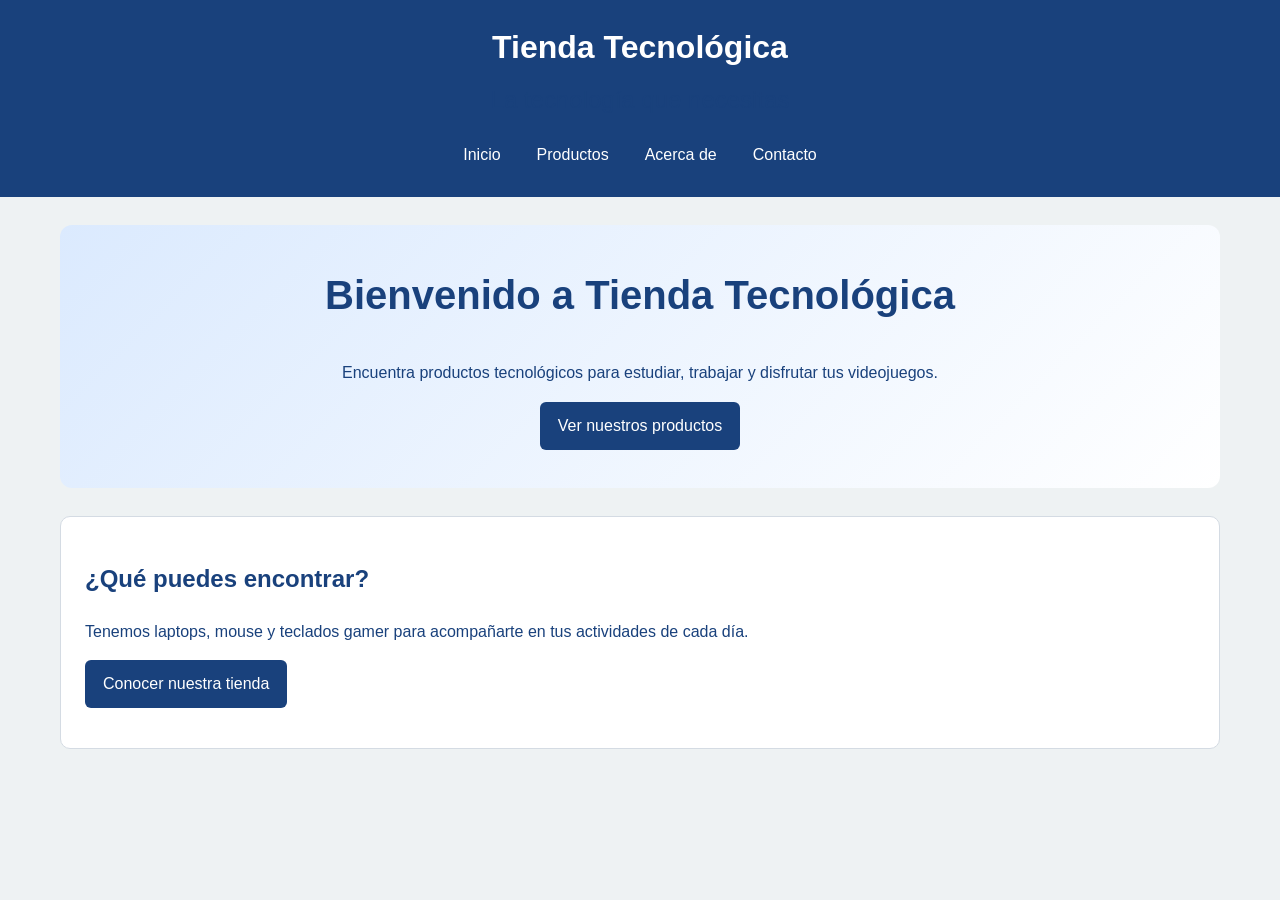
==== index.html @ 21805620 "Add files via upload" ====
<!DOCTYPE html>
<html lang="es">
<head>
    <meta charset="UTF-8">
    <meta name="viewport" content="width=device-width, initial-scale=1.0">
    <title>Inicio - Tienda Tecnológica</title>
    <link rel="stylesheet" href="estilosProductos.css">
</head>
<body>
    <header>
        <h1>Tienda Tecnológica</h1>
        <h2>La tecnología que necesitas</h2>
        <nav>
            <a href="index.html">Inicio</a>
            <a href="productos.html">Productos</a>
            <a href="acerca.html">Acerca de</a>
            <a href="contacto.html">Contacto</a>
        </nav>
    </header>
    <main>
        <section class="hero">
            <h2>Bienvenido a Tienda Tecnológica</h2>
            <p>Encuentra productos tecnológicos para estudiar, trabajar y disfrutar tus videojuegos.</p>
            <a class="boton" href="productos.html">Ver nuestros productos</a>
        </section>
        <section class="panel">
            <h2>¿Qué puedes encontrar?</h2>
            <p>Tenemos laptops, mouse y teclados gamer para acompañarte en tus actividades de cada día.</p>
            <p class="centrado"><a class="boton" href="inicio.html">Conocer nuestra tienda</a></p>
        </section>
    </main>

</body>
</html>
---- estilosProductos.css ----
/* Configuración general */
* {
    box-sizing:border-box;
}

body {
    font-family: Arial, Helvetica, sans-serif;
    background-color: #eef2f3;
    color: #19417c;
    margin: 0;
    line-height: 1.6;
}

header {
    background-color: #19417c;
    color: white;
    text-align: center;
    padding: 22px 15px;
}

header h1 {
    margin: 0 0 8px;
}

header h2 {
    margin: 0 0 12px;
    font-weight: normal;
}

nav {
    display: flex;
    flex-wrap: wrap;
    justify-content: center;
    gap: 10px;
    margin-top: 14px;
}

nav a {
    color: white;
    text-decoration: none;
    padding: 8px 13px;
    border-radius: 5px;
}

nav a:hover,
nav a:focus {
    background-color: #ffd166;
    color: #19417c;
}

main {
    max-width: 1200px;
    margin: 0 auto;
    padding: 28px 20px;
}

h2, h3 {
    color: #19417c;
}

main > h2,
main > .centrado {
    text-align: center;
}

.hero {
    text-align: center;
    padding: 38px 20px;
    background: linear-gradient(135deg, #dbeafe, #ffffff);
    border-radius: 12px;
    margin-bottom: 28px;
}

.hero h2 {
    font-size: clamp(1.7rem, 4vw, 2.5rem);
    margin-top: 0;
}

.boton,
button {
    display: inline-block;
    background-color: #19417c;
    color: white;
    border: none;
    border-radius: 6px;
    padding: 11px 18px;
    font-size: 1rem;
    text-decoration: none;
    cursor: pointer;
}

.boton:hover,
button:hover {
    background-color: #12315e;
}

.productos {
    display: flex;
    flex-wrap: wrap;
    justify-content: center;
    gap: 24px;
    margin-top: 25px;
}

.producto {
    background-color: white;
    width: 260px;
    max-width: 100%;
    padding: 16px;
    border: 1px solid #d4dbe3;
    border-radius: 10px;
    text-align: center;
    box-shadow: 0 3px 9px rgba(0, 0, 0, 0.08);
}

.producto img {
    width: 100%;
    height: 165px;
    object-fit: contain;
    background-color: #f8fafc;
    border-radius: 6px;
}

.producto h3 {
    margin-bottom: 6px;
}

.producto p {
    color: #364152;
}

.precio {
    color: #19417c !important;
    font-size: 1.1rem;
    font-weight: bold;
}

.detalle {
    display: flex;
    flex-wrap: wrap;
    align-items: center;
    justify-content: center;
    gap: 30px;
    background: white;
    padding: 25px;
    border-radius: 12px;
    box-shadow: 0 3px 9px rgba(0, 0, 0, 0.08);
}

.detalle img {
    width: 360px;
    max-width: 100%;
    max-height: 320px;
    object-fit: contain;
    background-color: #f8fafc;
    border-radius: 8px;
}

.detalle-info {
    flex: 1;
    min-width: 240px;
}

.panel {
    background: white;
    padding: 24px;
    margin: 18px 0;
    border-radius: 10px;
    border: 1px solid #d4dbe3;
}

.contacto {
    max-width: 650px;
    margin: 0 auto;
    background: white;
    padding: 24px;
    border-radius: 10px;
    box-shadow: 0 3px 9px rgba(0, 0, 0, 0.08);
}

.contacto label {
    display: block;
    margin: 12px 0 5px;
    font-weight: bold;
}

.contacto input,
.contacto textarea,
.contacto select {
    display: block;
    width: 100%;
    padding: 11px;
    border: 1px solid #b7c2d0;
    border-radius: 5px;
    font: inherit;
}

.contacto textarea {
    min-height: 120px;
    resize: vertical;
}

footer {
    background-color: #19417c;
    color: white;
    text-align: center;
    padding: 16px;
    margin-top: 25px;
}

footer p {
    margin: 0;
}

@media (max-width: 600px) {
    main {
        padding: 18px 12px;
    }

    .producto {
        width: 100%;
    }

    .detalle {
        padding: 16px;
    }
}
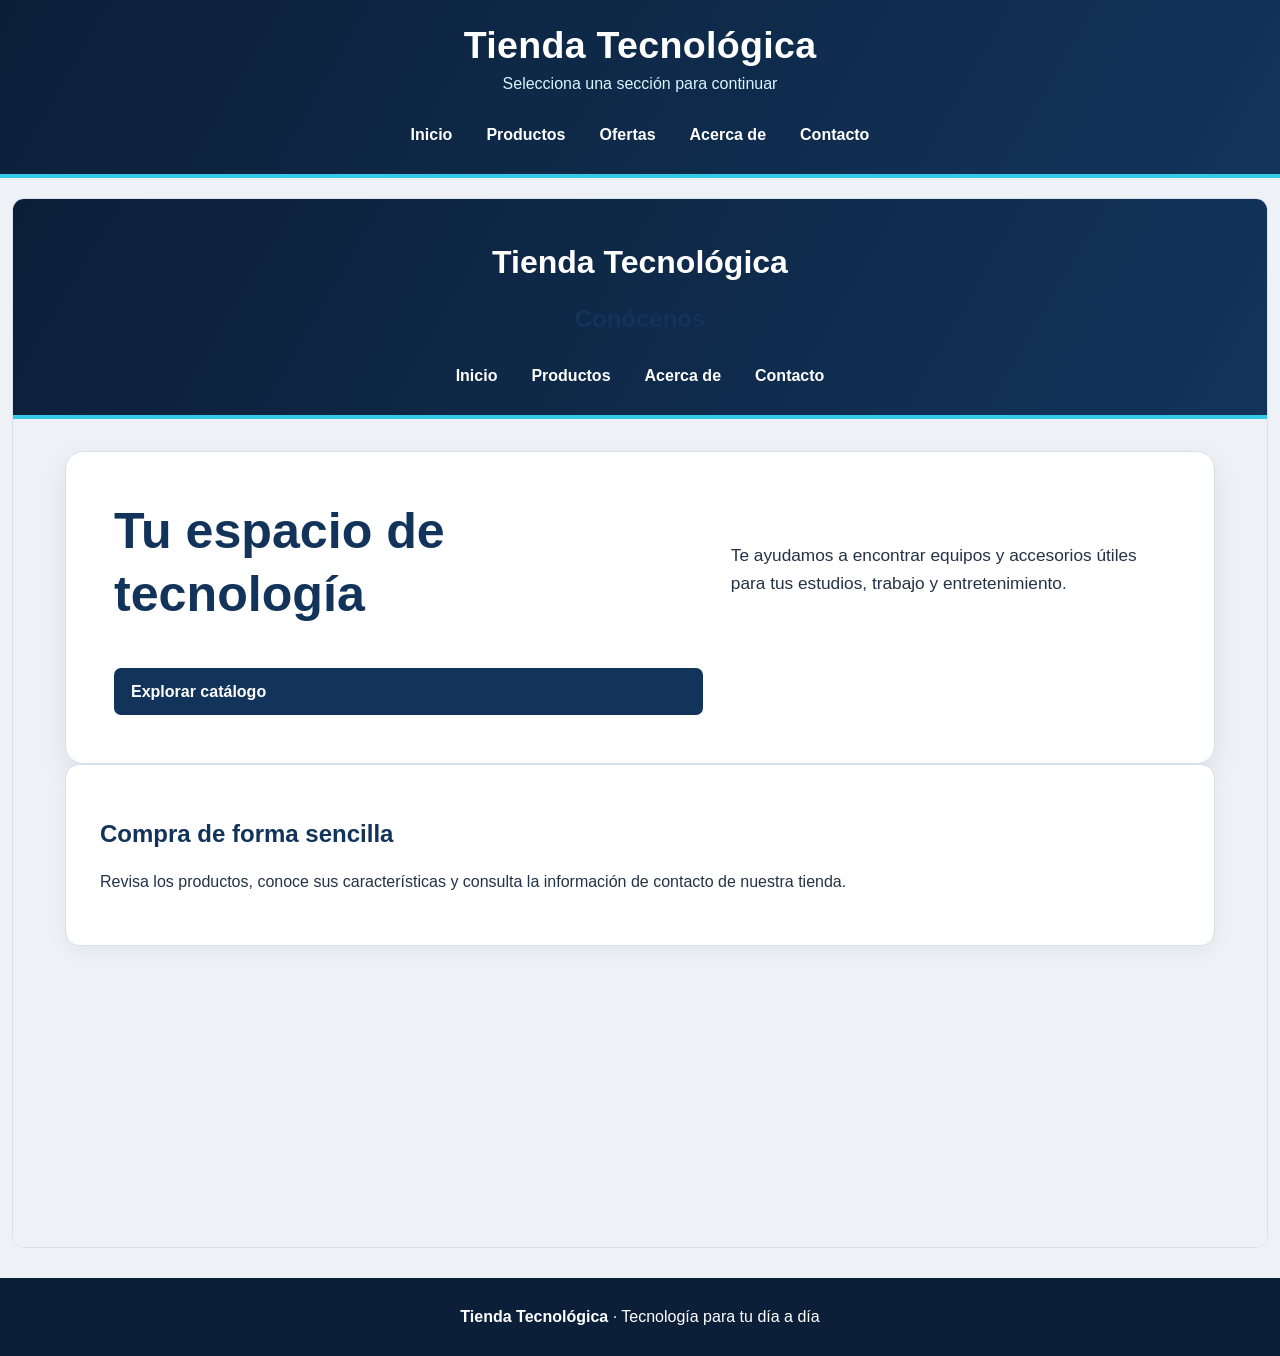
==== commit 0e00efe2: "Add files via upload" ====
--- a/index.html
+++ b/index.html
@@ -1,34 +1,38 @@
-<!DOCTYPE html>
-<html lang="es">
-<head>
-    <meta charset="UTF-8">
-    <meta name="viewport" content="width=device-width, initial-scale=1.0">
-    <title>Inicio - Tienda Tecnológica</title>
-    <link rel="stylesheet" href="estilosProductos.css">
-</head>
-<body>
-    <header>
-        <h1>Tienda Tecnológica</h1>
-        <h2>La tecnología que necesitas</h2>
-        <nav>
-            <a href="index.html">Inicio</a>
-            <a href="productos.html">Productos</a>
-            <a href="acerca.html">Acerca de</a>
-            <a href="contacto.html">Contacto</a>
-        </nav>
-    </header>
-    <main>
-        <section class="hero">
-            <h2>Bienvenido a Tienda Tecnológica</h2>
-            <p>Encuentra productos tecnológicos para estudiar, trabajar y disfrutar tus videojuegos.</p>
-            <a class="boton" href="productos.html">Ver nuestros productos</a>
-        </section>
-        <section class="panel">
-            <h2>¿Qué puedes encontrar?</h2>
-            <p>Tenemos laptops, mouse y teclados gamer para acompañarte en tus actividades de cada día.</p>
-            <p class="centrado"><a class="boton" href="inicio.html">Conocer nuestra tienda</a></p>
-        </section>
-    </main>
-
-</body>
-</html>
+<!DOCTYPE html>
+<html lang="es">
+<head>
+    <meta charset="UTF-8">
+    <meta name="viewport" content="width=device-width, initial-scale=1.0">
+    <meta name="description" content="Tienda Tecnológica: productos, ofertas y accesorios.">
+    <title>Tienda Tecnológica</title>
+    <link rel="stylesheet" href="estilosProductos.css">
+</head>
+<body>
+    <header>
+        <h1 class="marca">Tienda Tecnológica</h1>
+        <p class="subtitulo-header">Selecciona una sección para continuar</p>
+        <nav aria-label="Menú principal">
+            <a href="inicio.html" target="contenido">Inicio</a>
+            <a href="productos.html" target="contenido">Productos</a>
+            <a href="ofertas.html" target="contenido">Ofertas</a>
+            <a href="acerca.html" target="contenido">Acerca de</a>
+            <a href="contacto.html" target="contenido">Contacto</a>
+        </nav>
+    </header>
+
+    <main class="contenedor-marco">
+        <iframe
+            class="marco-contenido"
+            name="contenido"
+            id="contenido"
+            src="inicio.html"
+            title="Contenido de Tienda Tecnológica">
+        </iframe>
+    </main>
+
+    <footer>
+        <p><strong>Tienda Tecnológica</strong> · Tecnología para tu día a día</p>
+    </footer>
+    <script src="producto.js" defer></script>
+</body>
+</html>
--- a/estilosProductos.css
+++ b/estilosProductos.css
@@ -1,227 +1,356 @@
-/* Configuración general */
-* {
-    box-sizing:border-box;
-}
-
-body {
-    font-family: Arial, Helvetica, sans-serif;
-    background-color: #eef2f3;
-    color: #19417c;
-    margin: 0;
-    line-height: 1.6;
-}
-
-header {
-    background-color: #19417c;
-    color: white;
-    text-align: center;
-    padding: 22px 15px;
-}
-
-header h1 {
-    margin: 0 0 8px;
-}
-
-header h2 {
-    margin: 0 0 12px;
-    font-weight: normal;
-}
-
-nav {
-    display: flex;
-    flex-wrap: wrap;
-    justify-content: center;
-    gap: 10px;
-    margin-top: 14px;
-}
-
-nav a {
-    color: white;
-    text-decoration: none;
-    padding: 8px 13px;
-    border-radius: 5px;
-}
-
-nav a:hover,
-nav a:focus {
-    background-color: #ffd166;
-    color: #19417c;
-}
-
-main {
-    max-width: 1200px;
-    margin: 0 auto;
-    padding: 28px 20px;
-}
-
-h2, h3 {
-    color: #19417c;
-}
-
-main > h2,
-main > .centrado {
-    text-align: center;
-}
-
-.hero {
-    text-align: center;
-    padding: 38px 20px;
-    background: linear-gradient(135deg, #dbeafe, #ffffff);
-    border-radius: 12px;
-    margin-bottom: 28px;
-}
-
-.hero h2 {
-    font-size: clamp(1.7rem, 4vw, 2.5rem);
-    margin-top: 0;
-}
-
-.boton,
-button {
-    display: inline-block;
-    background-color: #19417c;
-    color: white;
-    border: none;
-    border-radius: 6px;
-    padding: 11px 18px;
-    font-size: 1rem;
-    text-decoration: none;
-    cursor: pointer;
-}
-
-.boton:hover,
-button:hover {
-    background-color: #12315e;
-}
-
-.productos {
-    display: flex;
-    flex-wrap: wrap;
-    justify-content: center;
-    gap: 24px;
-    margin-top: 25px;
-}
-
-.producto {
-    background-color: white;
-    width: 260px;
-    max-width: 100%;
-    padding: 16px;
-    border: 1px solid #d4dbe3;
-    border-radius: 10px;
-    text-align: center;
-    box-shadow: 0 3px 9px rgba(0, 0, 0, 0.08);
-}
-
-.producto img {
-    width: 100%;
-    height: 165px;
-    object-fit: contain;
-    background-color: #f8fafc;
-    border-radius: 6px;
-}
-
-.producto h3 {
-    margin-bottom: 6px;
-}
-
-.producto p {
-    color: #364152;
-}
-
-.precio {
-    color: #19417c !important;
-    font-size: 1.1rem;
-    font-weight: bold;
-}
-
-.detalle {
-    display: flex;
-    flex-wrap: wrap;
-    align-items: center;
-    justify-content: center;
-    gap: 30px;
-    background: white;
-    padding: 25px;
-    border-radius: 12px;
-    box-shadow: 0 3px 9px rgba(0, 0, 0, 0.08);
-}
-
-.detalle img {
-    width: 360px;
-    max-width: 100%;
-    max-height: 320px;
-    object-fit: contain;
-    background-color: #f8fafc;
-    border-radius: 8px;
-}
-
-.detalle-info {
-    flex: 1;
-    min-width: 240px;
-}
-
-.panel {
-    background: white;
-    padding: 24px;
-    margin: 18px 0;
-    border-radius: 10px;
-    border: 1px solid #d4dbe3;
-}
-
-.contacto {
-    max-width: 650px;
-    margin: 0 auto;
-    background: white;
-    padding: 24px;
-    border-radius: 10px;
-    box-shadow: 0 3px 9px rgba(0, 0, 0, 0.08);
-}
-
-.contacto label {
-    display: block;
-    margin: 12px 0 5px;
-    font-weight: bold;
-}
-
-.contacto input,
-.contacto textarea,
-.contacto select {
-    display: block;
-    width: 100%;
-    padding: 11px;
-    border: 1px solid #b7c2d0;
-    border-radius: 5px;
-    font: inherit;
-}
-
-.contacto textarea {
-    min-height: 120px;
-    resize: vertical;
-}
-
-footer {
-    background-color: #19417c;
-    color: white;
-    text-align: center;
-    padding: 16px;
-    margin-top: 25px;
-}
-
-footer p {
-    margin: 0;
-}
-
-@media (max-width: 600px) {
-    main {
-        padding: 18px 12px;
-    }
-
-    .producto {
-        width: 100%;
-    }
-
-    .detalle {
-        padding: 16px;
-    }
-}+/* Tienda Tecnológica - estilos compartidos */
+* {
+    box-sizing: border-box;
+}
+
+:root {
+    --azul: #12345b;
+    --azul-oscuro: #0b1f38;
+    --celeste: #35c9e8;
+    --dorado: #ffd166;
+    --fondo: #eef2f6;
+    --texto: #233246;
+    --blanco: #ffffff;
+    --borde: #d8e0e9;
+}
+
+html { scroll-behavior: smooth; }
+
+body {
+    margin: 0;
+    font-family: Arial, Helvetica, sans-serif;
+    background-color: var(--fondo);
+    color: var(--texto);
+    line-height: 1.6;
+}
+
+header {
+    background: linear-gradient(120deg, var(--azul-oscuro), var(--azul));
+    color: var(--blanco);
+    padding: 22px 20px 18px;
+    text-align: center;
+    border-bottom: 4px solid var(--celeste);
+}
+
+.marca {
+    margin: 0;
+    font-size: clamp(1.65rem, 4vw, 2.35rem);
+    letter-spacing: .3px;
+}
+
+.subtitulo-header {
+    margin: 2px 0 16px;
+    color: #d8f6ff;
+}
+
+nav {
+    display: flex;
+    flex-wrap: wrap;
+    justify-content: center;
+    gap: 8px;
+}
+
+nav a {
+    display: inline-block;
+    color: var(--blanco);
+    text-decoration: none;
+    padding: 9px 13px;
+    border-radius: 7px;
+    font-weight: bold;
+    transition: background-color .2s, color .2s;
+}
+
+nav a:hover, nav a:focus {
+    background-color: var(--dorado);
+    color: var(--azul-oscuro);
+    outline: none;
+}
+
+main {
+    width: min(1150px, calc(100% - 32px));
+    margin: 0 auto;
+    padding: 32px 0 44px;
+}
+
+h1, h2, h3 { line-height: 1.25; }
+h2 { color: var(--azul); }
+
+.centrado { text-align: center; }
+
+.hero {
+    display: grid;
+    grid-template-columns: 1.15fr .85fr;
+    align-items: center;
+    gap: 28px;
+    background: var(--blanco);
+    padding: clamp(22px, 5vw, 48px);
+    border: 1px solid var(--borde);
+    border-radius: 18px;
+    box-shadow: 0 10px 28px rgba(11, 31, 56, .08);
+}
+
+.hero h2 { font-size: clamp(2rem, 4vw, 3.15rem); margin: 0 0 14px; }
+.hero p { font-size: 1.08rem; }
+.hero-imagen { width: 100%; max-width: 440px; justify-self: center; }
+.etiqueta {
+    display: inline-block;
+    background: #ddf8ff;
+    color: var(--azul);
+    padding: 5px 11px;
+    border-radius: 999px;
+    font-size: .86rem;
+    font-weight: bold;
+    letter-spacing: .5px;
+}
+
+.boton, button {
+    display: inline-block;
+    background: var(--azul);
+    color: var(--blanco);
+    padding: 11px 17px;
+    border: 0;
+    border-radius: 7px;
+    text-decoration: none;
+    font: inherit;
+    font-weight: bold;
+    cursor: pointer;
+    transition: background-color .2s, transform .2s;
+}
+.boton:hover, button:hover { background: #1c568f; transform: translateY(-1px); }
+.boton-secundario { background: var(--celeste); color: var(--azul-oscuro); }
+.boton-secundario:hover { background: #8be6f5; }
+
+.seccion-titulo { text-align: center; margin: 34px 0 7px; }
+.seccion-descripcion { text-align: center; margin: 0 auto 24px; max-width: 720px; }
+
+/* Contenedor de todas las tarjetas */
+.productos {
+    display: flex;
+    flex-wrap: wrap;
+    justify-content: center;
+    align-items: stretch;
+    gap: 25px;
+}
+
+/* Tarjeta individual de cada producto */
+.producto {
+    display: flex;
+    flex-direction: column;
+    width: 100%;
+    max-width: 340px;
+    flex: 1 1 260px;
+    background: var(--blanco);
+    border: 1px solid var(--borde);
+    border-radius: 14px;
+    padding: 18px;
+    box-shadow: 0 6px 18px rgba(11, 31, 56, .06);
+    text-align: center;
+    transition: transform .2s, box-shadow .2s;
+}
+.producto:hover { transform: translateY(-4px); box-shadow: 0 12px 24px rgba(11, 31, 56, .12); }
+.producto img { width: 100%; height: 190px; object-fit: contain; margin-bottom: 10px; }
+.producto h3 { margin: 7px 0; color: var(--azul); }
+.producto p { margin: 5px 0 12px; }
+.producto .precio { margin-top: auto; padding-top: 8px; color: #086b81; font-size: 1.18rem; font-weight: bold; }
+.producto .boton { margin-top: 10px; }
+
+.panel {
+    background: var(--blanco);
+    border: 1px solid var(--borde);
+    border-radius: 14px;
+    padding: clamp(20px, 4vw, 34px);
+    box-shadow: 0 6px 18px rgba(11, 31, 56, .05);
+}
+.dos-columnas { display: grid; grid-template-columns: 1fr 1fr; gap: 24px; align-items: center; }
+.lista-caracteristicas { padding-left: 22px; }
+.lista-caracteristicas li { margin: 8px 0; }
+.detalle-producto { display: grid; grid-template-columns: minmax(0, 1fr) minmax(0, 1fr); gap: 32px; align-items: center; }
+.detalle-producto img { width: 100%; max-height: 440px; object-fit: contain; background: var(--blanco); border-radius: 14px; padding: 15px; border: 1px solid var(--borde); }
+.precio-grande { color: #08758a; font-size: 1.8rem; font-weight: bold; margin: 14px 0; }
+
+.formulario { max-width: 720px; margin: 0 auto; }
+.campo { margin-bottom: 16px; }
+.campo label { display: block; margin-bottom: 6px; color: var(--azul); font-weight: bold; }
+.campo input, .campo textarea, .campo select {
+    width: 100%;
+    padding: 12px;
+    border: 1px solid #b9c7d6;
+    border-radius: 7px;
+    font: inherit;
+    background: var(--blanco);
+}
+.campo input:focus, .campo textarea:focus, .campo select:focus { outline: 2px solid var(--celeste); border-color: var(--azul); }
+.mensaje-formulario { margin-top: 15px; font-weight: bold; color: #087044; }
+
+footer {
+    background: var(--azul-oscuro);
+    color: var(--blanco);
+    text-align: center;
+    padding: 22px 16px;
+    margin-top: 12px;
+}
+footer p { margin: 4px 0; }
+footer a { color: #9eebfa; }
+
+@media (max-width: 760px) {
+    .hero, .dos-columnas, .detalle-producto { grid-template-columns: 1fr; }
+    .hero-imagen { max-width: 310px; }
+    main { width: min(100% - 24px, 600px); padding-top: 22px; }
+    nav { gap: 4px; }
+    nav a { padding: 8px 9px; font-size: .94rem; }
+}
+/* Interactividad de producto.js: botones y carrito */
+.boton-agregar-carrito {
+    width: 100%;
+    margin-top: 10px;
+    background: #08758a;
+}
+.boton-agregar-carrito:hover { background: #075a6a; }
+.carrito-nav {
+    display: inline-flex;
+    align-items: center;
+    justify-content: center;
+    gap: 7px;
+    padding: 9px 13px;
+    border: 1px solid rgba(255,255,255,.28);
+    border-radius: 7px;
+    background: #08758a;
+    color: #fff;
+    font-weight: bold;
+    font: inherit;
+    cursor: pointer;
+}
+.carrito-nav:hover { background: #0b6579; }
+.carrito-contador {
+    display: inline-flex;
+    min-width: 23px;
+    min-height: 23px;
+    padding: 2px 6px;
+    align-items: center;
+    justify-content: center;
+    border-radius: 999px;
+    background: #ffd166;
+    color: #0b1f38;
+    font-size: .84rem;
+    font-weight: bold;
+}
+.carrito-dialogo {
+    width: min(720px, calc(100% - 28px));
+    max-width: 720px;
+    max-height: min(85vh, 760px);
+    overflow: auto;
+    padding: 0;
+    border: 0;
+    border-radius: 16px;
+    color: #233246;
+    box-shadow: 0 24px 75px rgba(0,0,0,.28);
+}
+.carrito-dialogo::backdrop { background: rgba(5, 20, 38, .66); }
+.carrito-caja { padding: clamp(18px, 4vw, 30px); }
+.carrito-encabezado { display: flex; align-items: center; justify-content: space-between; gap: 15px; }
+.carrito-encabezado h2 { margin: 0 0 16px; }
+.carrito-cerrar { min-width: 42px; min-height: 42px; padding: 0; font-size: 1.8rem; line-height: 1; }
+.carrito-lista { display: grid; gap: 12px; }
+.carrito-item {
+    display: grid;
+    grid-template-columns: minmax(0, 1fr) auto auto auto;
+    align-items: center;
+    gap: 12px;
+    padding: 12px 0;
+    border-bottom: 1px solid #d8e0e9;
+}
+.carrito-item-info { display: grid; gap: 3px; }
+.carrito-item-info span, .carrito-nota { font-size: .9rem; color: #5c6878; }
+.carrito-controles { display: flex; align-items: center; gap: 7px; }
+.carrito-cambiar-cantidad { min-width: 32px; min-height: 32px; padding: 3px 8px; }
+.carrito-cantidad { min-width: 18px; text-align: center; font-weight: bold; }
+.carrito-eliminar { padding: 6px 9px; background: #a52b36; font-size: .86rem; }
+.carrito-eliminar:hover { background: #7f1c25; }
+.carrito-total { text-align: right; font-size: 1.25rem; font-weight: bold; color: #12345b; margin: 20px 0; }
+.carrito-acciones { display: flex; flex-wrap: wrap; justify-content: flex-end; gap: 10px; }
+.carrito-vacio { padding: 22px 10px; text-align: center; color: #5c6878; }
+.carrito-nota { margin: 18px 0 0; }
+.aviso-carrito {
+    position: fixed;
+    right: 20px;
+    bottom: 20px;
+    z-index: 1000;
+    max-width: min(360px, calc(100% - 40px));
+    padding: 13px 18px;
+    border-radius: 9px;
+    background: #12345b;
+    color: white;
+    box-shadow: 0 8px 24px rgba(0,0,0,.2);
+    opacity: 0;
+    transform: translateY(12px);
+    pointer-events: none;
+    transition: opacity .2s, transform .2s;
+}
+.aviso-carrito.visible { opacity: 1; transform: translateY(0); }
+@media (max-width: 600px) {
+    .carrito-item { grid-template-columns: 1fr auto; }
+    .carrito-subtotal { grid-column: 1; }
+    .carrito-eliminar { grid-column: 2; grid-row: 2; }
+    .carrito-acciones { justify-content: stretch; }
+    .carrito-acciones > * { flex: 1 1 100%; text-align: center; }
+}
+
+/* Estilos de productos en oferta. */
+.producto .precio-anterior {
+    margin: 4px 0 2px;
+    color: #7a8491;
+    font-size: .88rem;
+}
+
+.producto .precio-anterior del {
+    color: #7a8491;
+    font-size: .9rem;
+}
+
+.producto .descuento {
+    display: inline-block;
+    padding: 4px 10px;
+    border-radius: 7px;
+    background-color: #d62828;
+    color: #ffffff;
+    font-weight: bold;
+}
+
+.producto .boton-detalles {
+    margin-top: 8px;
+}
+
+.producto .detalles-oferta {
+    margin-top: 12px;
+    padding: 12px;
+    border-radius: 8px;
+    background-color: #eef6fb;
+    color: #233246;
+    text-align: left;
+}
+
+.producto .detalles-oferta[hidden] {
+    display: none;
+}
+
+.contenedor-marco {
+    width: min(1400px, calc(100% - 24px));
+    margin: 20px auto 30px;
+    padding: 0;
+}
+
+.marco-contenido {
+    display: block;
+    width: 100%;
+    min-height: 1050px;
+    border: 1px solid var(--borde);
+    border-radius: 12px;
+    background: var(--blanco);
+}
+
+@media (max-width: 760px) {
+    .marco-contenido {
+        min-height: 1250px;
+        border-radius: 8px;
+    }
+}
